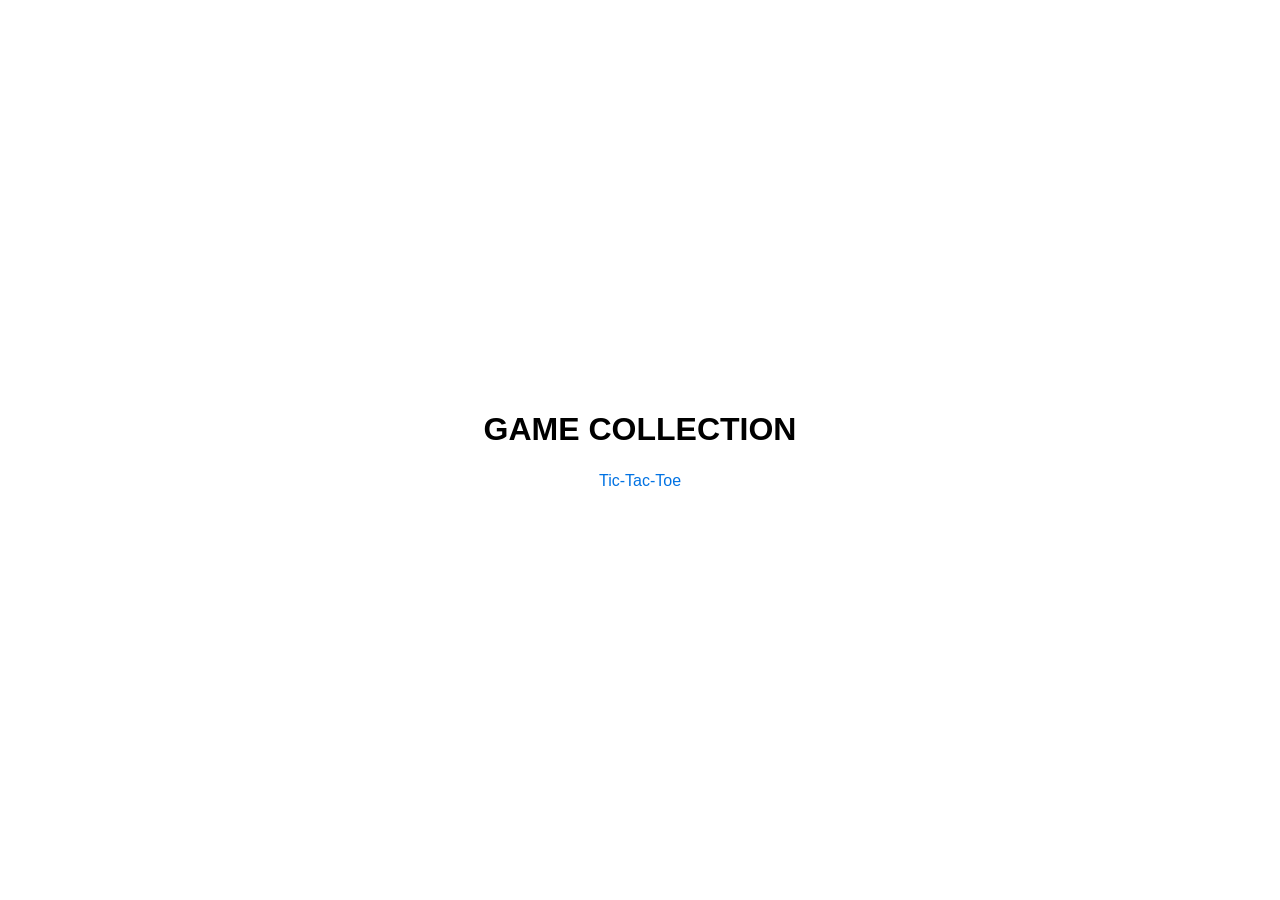
==== index.html @ 7e0fbc62 "feat: initial commit" ====
<!DOCTYPE html>
<html lang="en">
    <head>
        <meta charset="UTF-8">
        <meta name="viewport" content="width=device-width, initial-scale=1.0">
        <title>Game Collection</title>
        <link rel="stylesheet" href="src/styles/index.css">
        <link rel="stylesheet" href="src/styles/global.css">
    </head>
    <body>
        <main id="main">
            <div id="container">
                <h1 id="h1" class="title">Game Collection</h1>
                <ul id="game-list">
                    <li><a href="src/games/tic-tac-toe/index.html" class="link">Tic-Tac-Toe</a></li>
                </ul>
            </div>
        </main>
    </body>
</html>
---- src/styles/index.css ----
#game-list {
    align-items: center;
    display: flex;
    flex-direction: column;
    gap: 0.5rem;
    list-style: none;
}
---- src/styles/global.css ----
:root {
	--color-background: #fff;
	--color-border: #ccc;
	--color-highlight: #0072e3;
	--color-shadow: #d9d9d9;
	--color-surface: #e4e4e4;
	--color-text-primary: #000;
	--color-text-secondary: #585858;
}

* {
	margin: 0;
	padding: 0;
	box-sizing: border-box;
	font-family: sans-serif;
}

#main {
	align-items: center;
	background-color: var(--color-background);
	display: flex;
	justify-content: center;
	min-height: 100vh;
	padding: 1.5rem;
}

#container {
    align-items: center;
	display: flex;
    flex-direction: column;
    gap: 1.5rem;
}

#h1 {
    font-size: 2rem;
}

.title {
    color: var(--color-text-primary);
    font-weight: 900;
	text-transform: uppercase;
}

.link {
	color: var(--color-highlight);
	text-decoration: none;
}

.link:hover {
	text-decoration: underline;
}

.paragraph {
	color: var(--color-text-secondary);
	font-size: 1rem;
}

.button {
	background-color: var(--color-highlight);
	border: none;
	border-radius: 0.25rem;
	color: var(--color-background);
	cursor: pointer;
	font-size: 1rem;
	font-weight: 900;
	padding: 0.5rem 1rem;
	text-transform: uppercase;
	transition: all 0.3s ease-in-out;
}
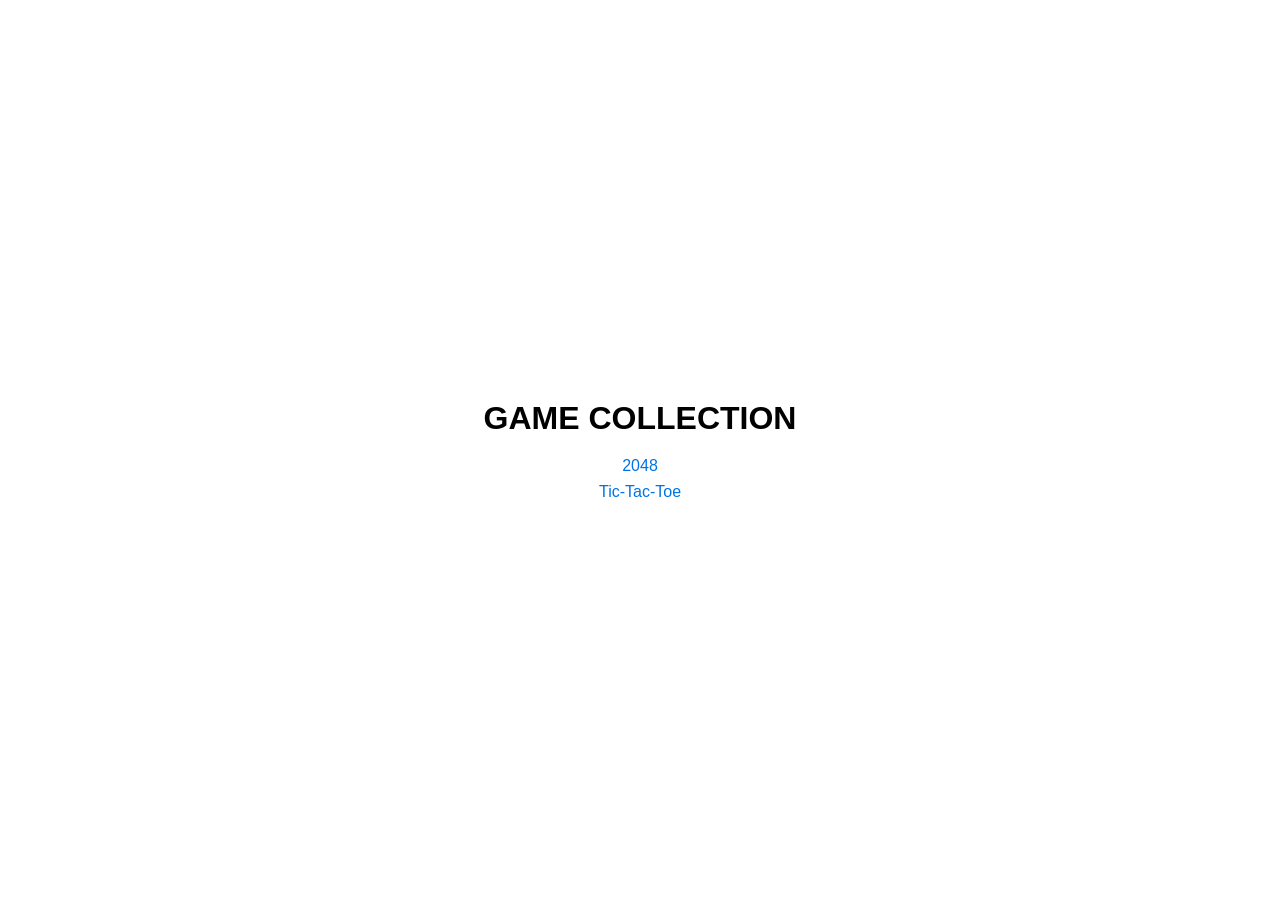
==== commit 16fba71f: "feat: add 2048 game" ====
--- a/index.html
+++ b/index.html
@@ -10,8 +10,9 @@
     <body>
         <main id="main">
             <div id="container">
-                <h1 id="h1" class="title">Game Collection</h1>
+                <h1 class="primary-title title">Game Collection</h1>
                 <ul id="game-list">
+                    <li><a href="src/games/2048/index.html" class="link">2048</a></li>
                     <li><a href="src/games/tic-tac-toe/index.html" class="link">Tic-Tac-Toe</a></li>
                 </ul>
             </div>
--- a/src/styles/global.css
+++ b/src/styles/global.css
@@ -1,9 +1,12 @@
 :root {
 	--color-background: #fff;
 	--color-border: #ccc;
+	--color-button: #107d10;
+	--color-button-shadow: #004f00;
 	--color-highlight: #0072e3;
 	--color-shadow: #d9d9d9;
-	--color-surface: #e4e4e4;
+	--color-surface-primary: #e4e4e4;
+	--color-surface-secondary: #bebebe;
 	--color-text-primary: #000;
 	--color-text-secondary: #585858;
 }
@@ -28,11 +31,15 @@
     align-items: center;
 	display: flex;
     flex-direction: column;
-    gap: 1.5rem;
+    gap: 1.25rem;
 }
 
-#h1 {
+.primary-title {
     font-size: 2rem;
+}
+
+.secondary-title {
+	font-size: 1.5rem;
 }
 
 .title {
@@ -56,14 +63,25 @@
 }
 
 .button {
-	background-color: var(--color-highlight);
+	background-color: var(--color-button);
 	border: none;
 	border-radius: 0.25rem;
+	box-shadow: 0px 5px 0px var(--color-button-shadow);
 	color: var(--color-background);
 	cursor: pointer;
 	font-size: 1rem;
 	font-weight: 900;
+	margin-bottom: 5px;
 	padding: 0.5rem 1rem;
 	text-transform: uppercase;
 	transition: all 0.3s ease-in-out;
+}
+
+:where(.button):not(:disabled):active {
+    box-shadow: none;
+    transform: translateY(4px);
+}
+
+.button:disabled {
+    opacity: 0.3;
 }
